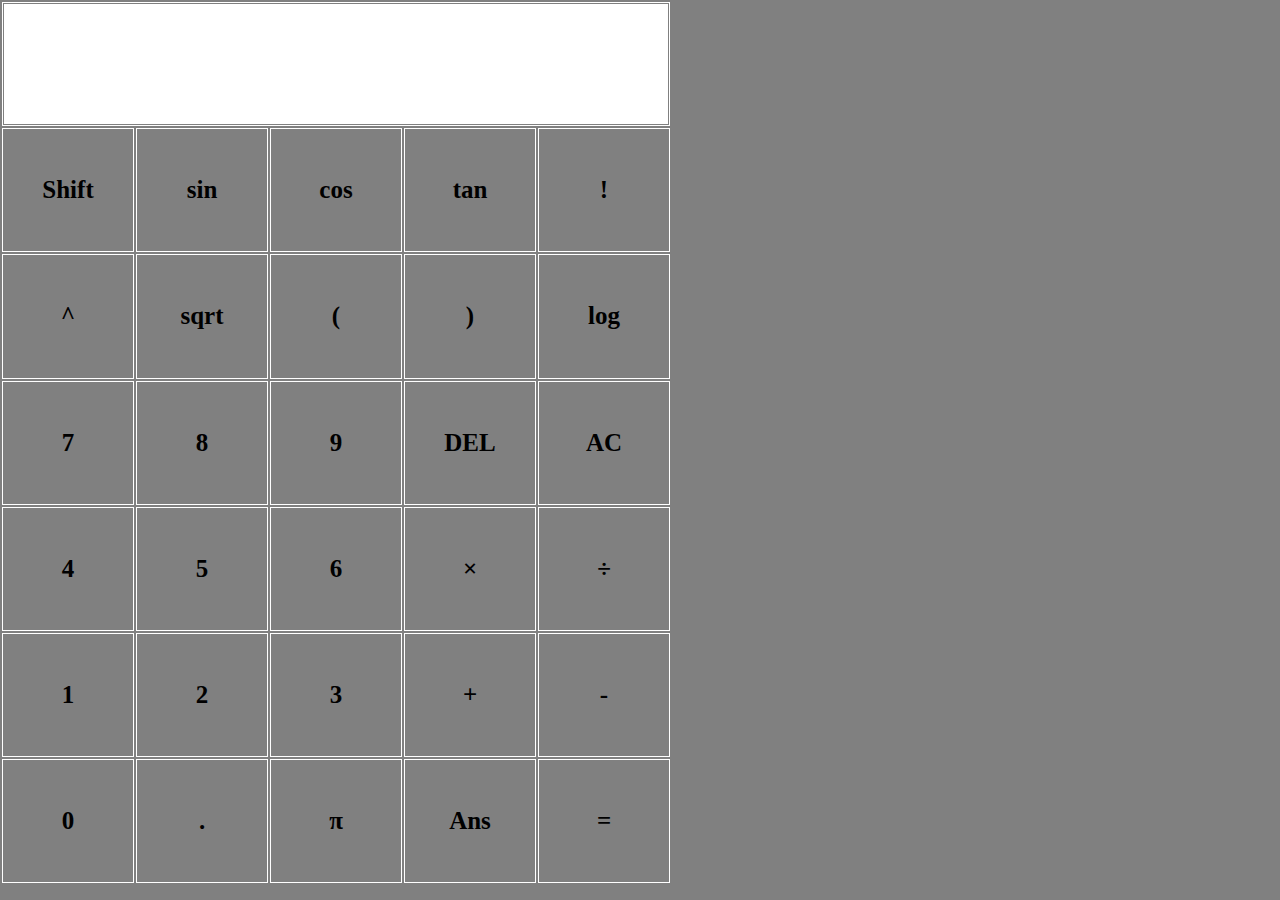
==== index.html @ ffb256de "initial commit" ====
<html>
<head>
<title>This is for my friends!</title>
<link rel="stylesheet" href="style.css">
<!-- BTW PEEPS, I FOUND A COUPLE BUGS AND PROBABLY WILL FIX THEM MID MARCH HAHA BECAUSE IT'S 1ST WEEK OF SCHOOL -->
</head>
<body>
<p id=myPara></p>
<p id=myAns>0</p>
<table>
    <tr>
    <td colspan=5><input id=result readonly></td>
    </tr>
        
    <tr>
    <td onclick="shiftFn(1)" id=shiftBtn>Shift</td>
    <td onclick="trigo('sin')">sin</td>
    <td onclick="trigo('cos')">cos</td>
    <td onclick="trigo('tan')">tan</td>
    <td onclick="input('!')">!</td>
    </tr>
    
    <tr>
    <td onclick="input('^(')">^</td>
    <td onclick="sqrt()">sqrt</td>
    <td onclick="leftParen()">(</td>
    <td onclick="input(')')">)</td>
    <td onclick="log(1)">log</td>
    </tr>
    
    <tr>
    <td onclick="input('7')">7</td>
    <td onclick="input('8')">8</td>
    <td onclick="input('9')">9</td>
    <td onclick="del()">DEL</td>
    <td onclick="ac()">AC</td>
    </tr>
    
    <tr>
    <td onclick="input('4')">4</td>
    <td onclick="input('5')">5</td>
    <td onclick="input('6')">6</td>
    <td onclick="multOrDiv('mult')">&#x00D7;</td>
    <td onclick="multOrDiv('div')">&#x00F7;</td>
    </tr>
    
    <tr>
    <td onclick="input('1')">1</td>
    <td onclick="input('2')">2</td>
    <td onclick="input('3')">3</td>
    <td onclick="input('+')">+</td>
    <td onclick="input('-')">-</td>
    </tr>
    
    <tr>
    <td onclick="input('0')">0</td>
    <td onclick="input('.')">.</td>
    <td onclick="piOrE('pi')">&#x03C0;</td>
    <td onclick="ans()">Ans</td>
    <td onclick="equal()">=</td>
    </tr>
</table>
<script src="index.js"></script>
</body>
</html>
---- style.css ----
body {
    margin: 0; 
    background-color:gray; 
    text-align: center;
}
p {
    font-size: 0px;
}
td {
    width: 10vw; 
    margin:5vh;
    height: 13.8vh; 
    text-align: center;
    font-size: 25px; 
    font-weight: bold; 
    color: black; 
    border: 1px solid white;

}
td:hover {
    background-color: gray;
}
input {
    width: 100%; 
    height: 100%;
     border: none; 
     font-size: 25px; 
     font-weight: bold; 
     padding: 0px 5px;
}

#shiftBtn {
    background-color: gray;
}
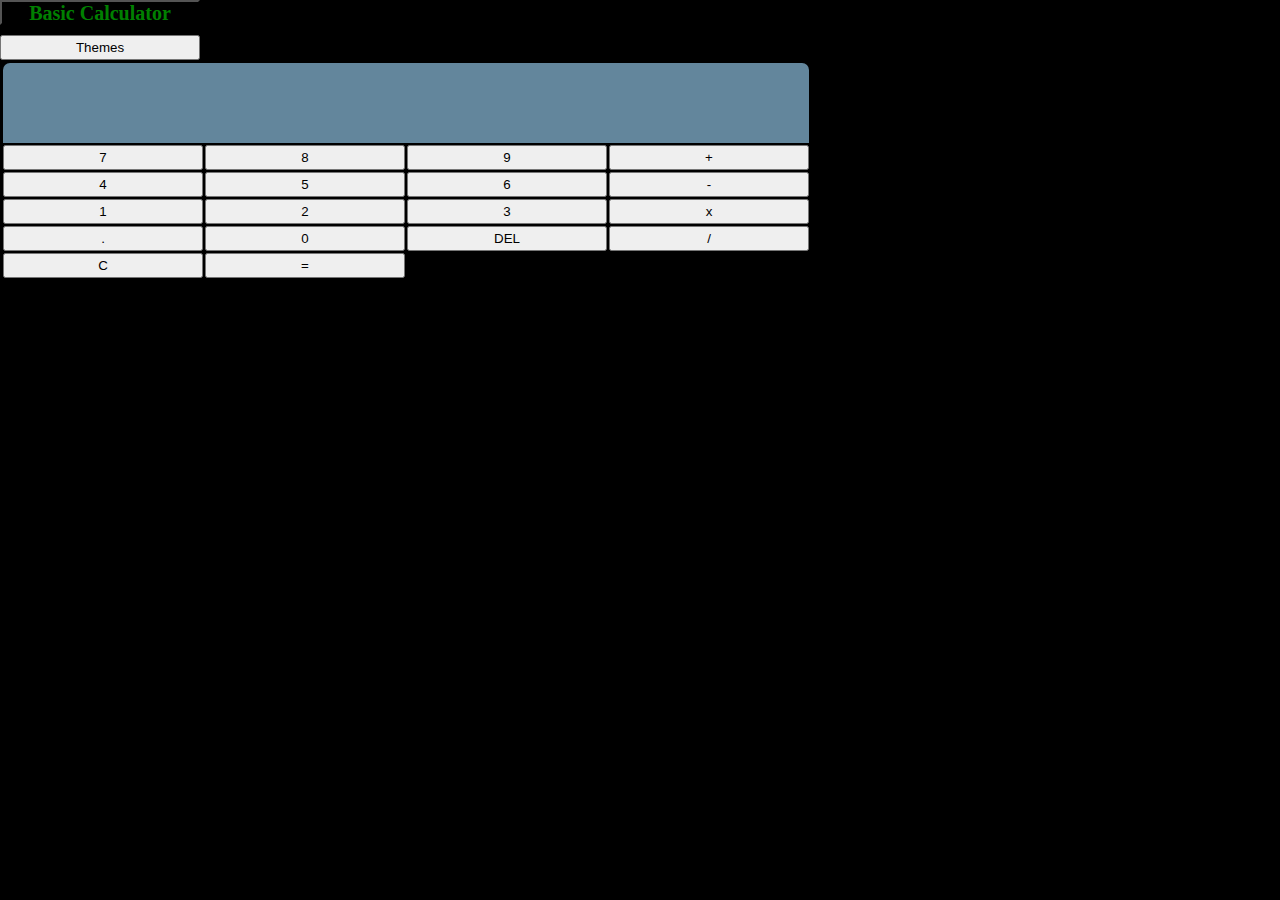
==== commit 5cd87a05: "update" ====
--- a/index.html
+++ b/index.html
@@ -1,65 +1,77 @@
-<html>
+<!DOCTYPE html>
+<html lang="en">
 <head>
-<title>This is for my friends!</title>
-<link rel="stylesheet" href="style.css">
-<!-- BTW PEEPS, I FOUND A COUPLE BUGS AND PROBABLY WILL FIX THEM MID MARCH HAHA BECAUSE IT'S 1ST WEEK OF SCHOOL -->
+    <meta charset="UTF-8">
+    <meta name="viewport" content="width=device-width, initial-scale=1.0">
+    <title>Document</title>
+    <link rel="stylesheet" href="style1.css">
+   
+     
 </head>
-<body>
-<p id=myPara></p>
-<p id=myAns>0</p>
-<table>
-    <tr>
-    <td colspan=5><input id=result readonly></td>
-    </tr>
-        
-    <tr>
-    <td onclick="shiftFn(1)" id=shiftBtn>Shift</td>
-    <td onclick="trigo('sin')">sin</td>
-    <td onclick="trigo('cos')">cos</td>
-    <td onclick="trigo('tan')">tan</td>
-    <td onclick="input('!')">!</td>
-    </tr>
-    
-    <tr>
-    <td onclick="input('^(')">^</td>
-    <td onclick="sqrt()">sqrt</td>
-    <td onclick="leftParen()">(</td>
-    <td onclick="input(')')">)</td>
-    <td onclick="log(1)">log</td>
-    </tr>
-    
-    <tr>
-    <td onclick="input('7')">7</td>
-    <td onclick="input('8')">8</td>
-    <td onclick="input('9')">9</td>
-    <td onclick="del()">DEL</td>
-    <td onclick="ac()">AC</td>
-    </tr>
-    
-    <tr>
-    <td onclick="input('4')">4</td>
-    <td onclick="input('5')">5</td>
-    <td onclick="input('6')">6</td>
-    <td onclick="multOrDiv('mult')">&#x00D7;</td>
-    <td onclick="multOrDiv('div')">&#x00F7;</td>
-    </tr>
-    
-    <tr>
-    <td onclick="input('1')">1</td>
-    <td onclick="input('2')">2</td>
-    <td onclick="input('3')">3</td>
-    <td onclick="input('+')">+</td>
-    <td onclick="input('-')">-</td>
-    </tr>
-    
-    <tr>
-    <td onclick="input('0')">0</td>
-    <td onclick="input('.')">.</td>
-    <td onclick="piOrE('pi')">&#x03C0;</td>
-    <td onclick="ans()">Ans</td>
-    <td onclick="equal()">=</td>
-    </tr>
-</table>
-<script src="index.js"></script>
+<body class="container">
+    <div class="calculator">
+        <div class = title > 
+            Basic Calculator 
+           </div> 
+           <button id="theme">Themes</button>
+                <form name="form"> 
+                    <table>
+                    <!--Display  the values on the screen'Textfield'-->
+                    <tr> 
+                        <td colspan=6><input name="display" class="display" onkeypress="return event.charCode >= 48 && event.charCode <= 57" type="text"> </td> 
+                    </tr> 
+                    <tr>
+                        <td><input class="button" type="button" onclick="insert(7)" value="7" name=""></td>
+                        <td><input class="button" type="button" onclick="insert(8)" value="8" name=""></td>
+                        <td><input class="button" type="button" onclick="insert(9)" value="9" name=""></td>
+                        <td><input class="button" type="button" onclick="insert('+')" value="+" name=""></td>
+                    </tr>
+                    <tr>
+                        <td><input class="button" type="button" onclick="insert(4)" value="4" name=""></td>
+                        <td><input class="button" type="button" onclick="insert(5)" value="5" name=""></td>
+                        <td><input class="button" type="button" onclick="insert(6)" value="6" name=""></td>
+                        <td><input class="button" type="button" onclick="insert('-')" value="-" name=""></td>
+                    </tr>
+                    <tr>
+                        <td><input class="button" type="button" onclick="insert(1)" value="1" name=""></td>
+                        <td><input class="button" type="button" onclick="insert(2)" value="2" name=""></td>
+                        <td><input class="button" type="button" onclick="insert(3)" value="3" name=""></td>
+                        <td><input class="button" type="button" onclick="insert('*')" value="x" name=""></td>
+                    </tr>
+                    <tr>
+                        <td><input class="button" type="button" onclick="insert('.')" value="." name=""></td>
+                        <td><input class="button" type="button" onclick="insert(0)" value="0" name=""></td>
+                        <td><input class="button" type="button" onclick="back()" value="DEL" name=""></td>
+                        <td><input class="button" type="button" onclick="insert('/')" value="/" name=""></td>
+                    </tr>
+                    <tr >
+                        <td><input class="button" type="button" onclick="clean()" value="C" name=""></td>
+                        <td colspan=4><input class="button" type="button" onclick="equal()" value="=" name=""></td>
+                    </tr>
+                    </table>
+                    </form>
+        </div>
+    </div>
+    <script src="index.js"></script>
+    <script >
+        //Insertion of operations and operands
+		function insert(num){
+			form.display.value =form.display.value+num;
+		}
+        //To evaluate the inserted values
+		function equal(){
+			exp=form.display.value;
+			form.display.value=eval(exp);
+		}
+        //Clear the display
+		function clean(){
+			form.display.value="";
+		}
+        //Removes the most recent added value in the display
+		function back(){
+			exp = form.display.value;
+			form.display.value=exp.substring(0,exp.length-1);
+        }
+	</script>
 </body>
 </html>--- a/style1.css
+++ b/style1.css
@@ -0,0 +1,47 @@
+*{
+    width: 200px;
+    height:25px ;
+    margin: 0;
+    padding: 0;
+    box-sizing: border-box;
+}
+.title { 
+    margin-bottom: 10px; 
+    font-size: 20px; 
+    font-weight:bold; 
+    text-align:center; 
+    width: auto; 
+    color:green; 
+    border: outset black 2px; 
+} 
+.container{
+    width: 100%;
+    height: 100%;
+    background-color: black;
+    color: white;
+    border-top-left-radius: 7px;
+    border-top-right-radius: 7px;
+}
+.containerLight{
+    background-color: white;
+    color: black;
+}
+table{
+    height: 100%;
+    width: 100%;
+    border: 1px solid black;
+}
+  .display {
+    width: 100%;
+    height: 80px;
+    border: none;
+    box-sizing: border-box;
+    padding: 10px;
+    font-size: 2rem;
+    background-color: #63869c;
+    color: rgb(0, 0, 0);
+    text-align:left;
+    border-top-left-radius: 7px;
+    border-top-right-radius: 7px;
+  }
+  